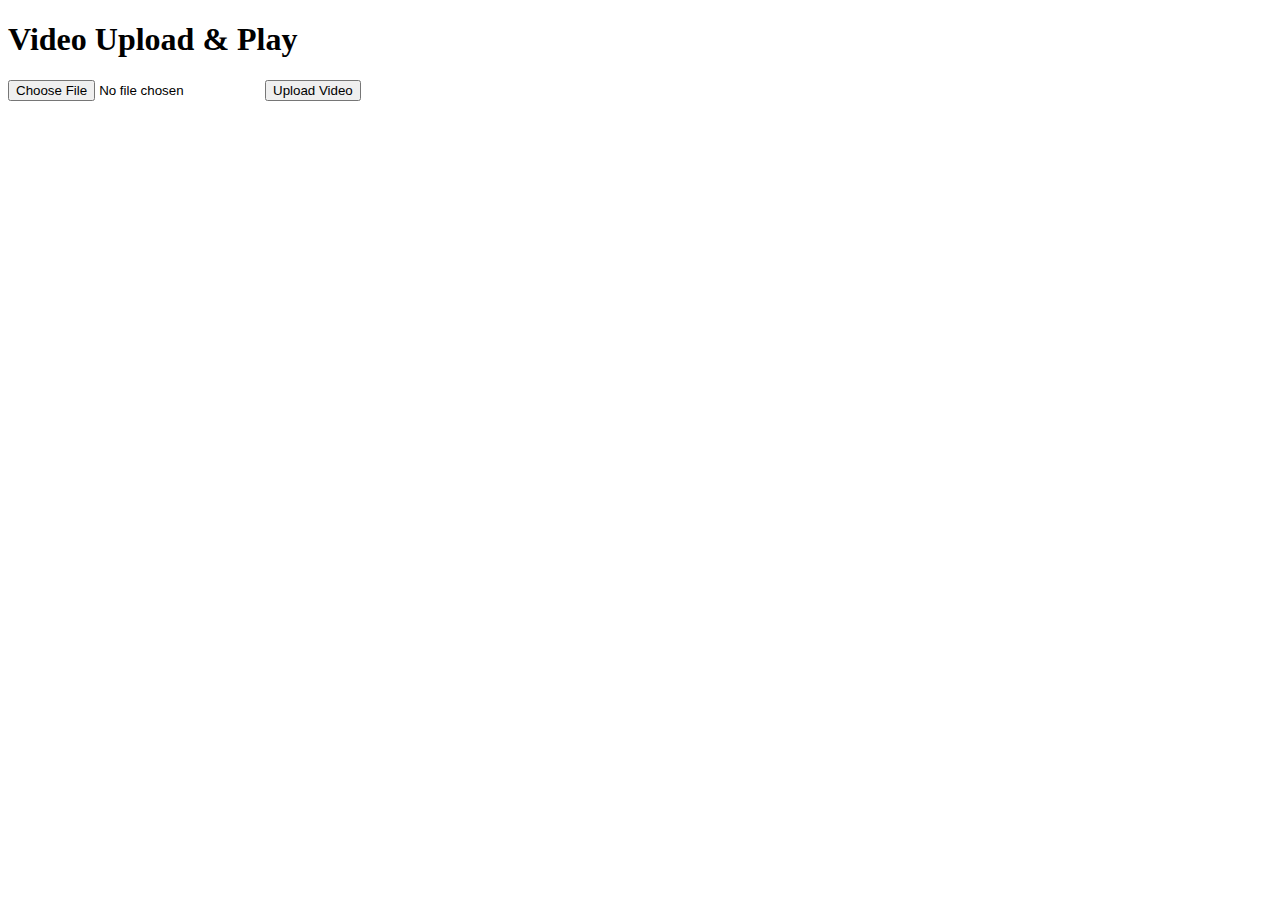
==== frontend/index.html @ d7ef1212 "first commit" ====
<!DOCTYPE html>
<html lang="en">
<head>
    <meta charset="UTF-8">
    <meta name="viewport" content="width=device-width, initial-scale=1.0">
    <title>Video Upload and Play</title>
    <link rel="stylesheet" href="style.css">
</head>
<body>
    <h1>Video Upload & Play</h1>
    <form id="uploadForm">
        <input type="file" id="videoFile" accept="video/*" required>
        <button type="submit">Upload Video</button>
    </form>
    <div id="videoList"></div>
    <script src="app.js"></script>
</body>
</html>
---- frontend/style.css ----
/* Placeholder CSS file for frontend styling. */
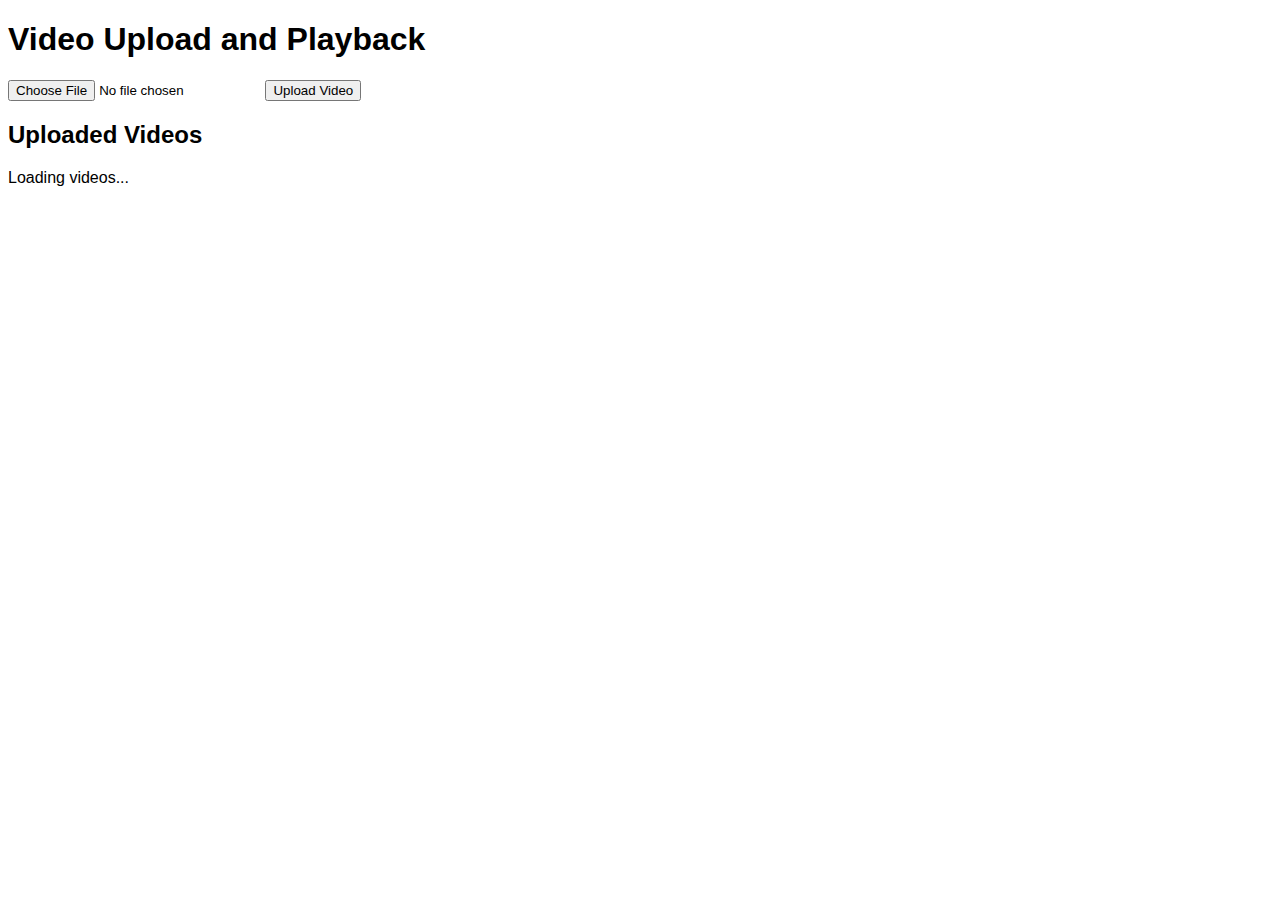
==== commit da865d29: "working upload, fetch error" ====
--- a/frontend/index.html
+++ b/frontend/index.html
@@ -3,16 +3,27 @@
 <head>
     <meta charset="UTF-8">
     <meta name="viewport" content="width=device-width, initial-scale=1.0">
-    <title>Video Upload and Play</title>
-    <link rel="stylesheet" href="style.css">
+    <title>Video Upload and Playback</title>
+    <style>
+        body {
+            font-family: Arial, sans-serif;
+        }
+        video {
+            display: block;
+            margin-bottom: 20px;
+        }
+    </style>
 </head>
 <body>
-    <h1>Video Upload & Play</h1>
+    <h1>Video Upload and Playback</h1>
     <form id="uploadForm">
-        <input type="file" id="videoFile" accept="video/*" required>
+        <input type="file" id="videoFile" accept="video/mp4" />
         <button type="submit">Upload Video</button>
     </form>
-    <div id="videoList"></div>
+    <h2>Uploaded Videos</h2>
+    <div id="videoList">
+        <p>Loading videos...</p>
+    </div>
     <script src="app.js"></script>
 </body>
 </html>
